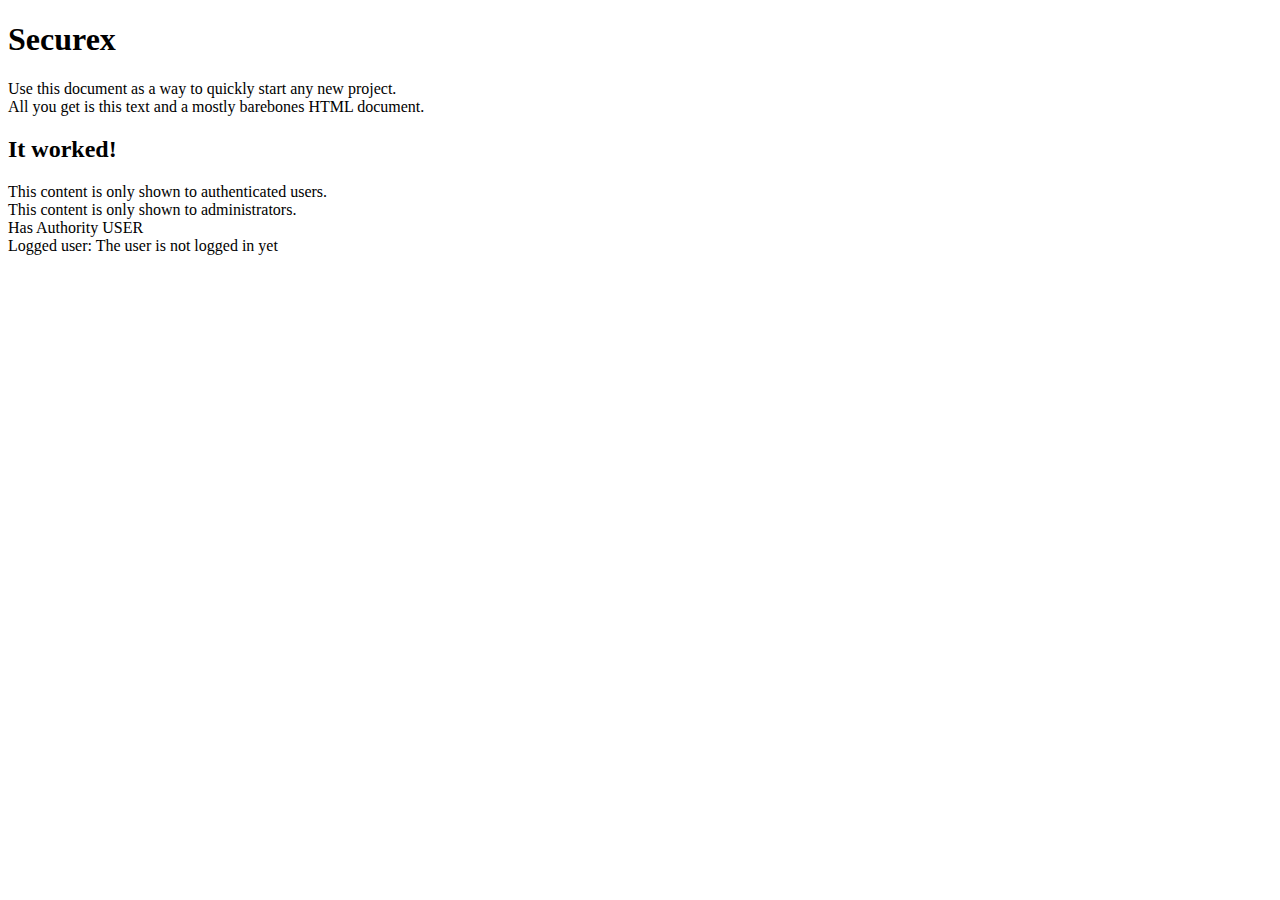
==== src/main/resources/templates/index.html @ a3c48270 "some modification left with" ====
<!DOCTYPE html>
<html xmlns:th="http://www.w3.org/1999/xhtml" xmlns:th="http://www.thymeleaf.org"
      xmlns:sec="http://www.thymeleaf.org/thymeleaf-extras-springsecurity3">
<head th:replace="base :: head">
    <meta charset="UTF-8"/>
    <!-- The above 3 meta tags *must* come first in the head; any other head content must come *after* these tags -->
    <title>Bootstrap 101 Template</title>
    <link rel="stylesheet" href="../css/login.css">
    <link rel="stylesheet" href="../css/new.css">

</head>

<body>
    <div th:replace="base :: nav"></div>
        <div class="container">
            <div class="starter-template">
                <h1>Securex</h1>
                <p class="lead">Use this document as a way to quickly start any new project.<br> All you get is this text and a mostly barebones HTML document.</p>
                <h2>It worked!</h2>
                <div sec:authorize="isAuthenticated()">
                    This content is only shown to authenticated users.
                </div>
                <div sec:authorize="hasAuthority('ADMIN')">
                    This content is only shown to administrators.
                </div>
                <div sec:authorize="hasAuthority('USER')">
                    Has Authority USER
                </div>
                Logged user: <span sec:authentication="name">The user is not logged in yet</span>
            </div>
        </div>
    <div th:replace="base :: footlinks"></div>
</body>
</html>
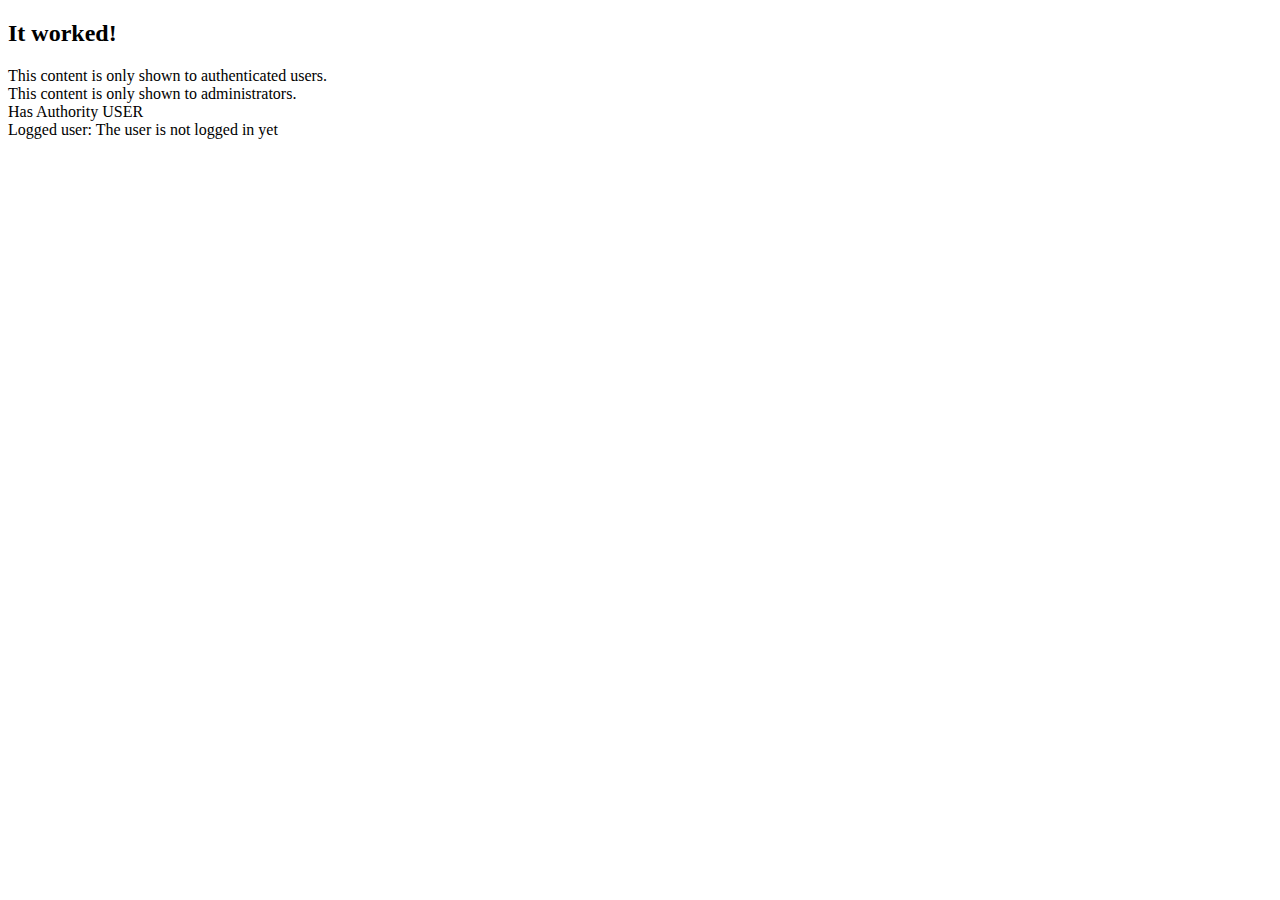
==== commit 042d68fa: "done!" ====
--- a/src/main/resources/templates/index.html
+++ b/src/main/resources/templates/index.html
@@ -14,8 +14,6 @@
     <div th:replace="base :: nav"></div>
         <div class="container">
             <div class="starter-template">
-                <h1>Securex</h1>
-                <p class="lead">Use this document as a way to quickly start any new project.<br> All you get is this text and a mostly barebones HTML document.</p>
                 <h2>It worked!</h2>
                 <div sec:authorize="isAuthenticated()">
                     This content is only shown to authenticated users.
